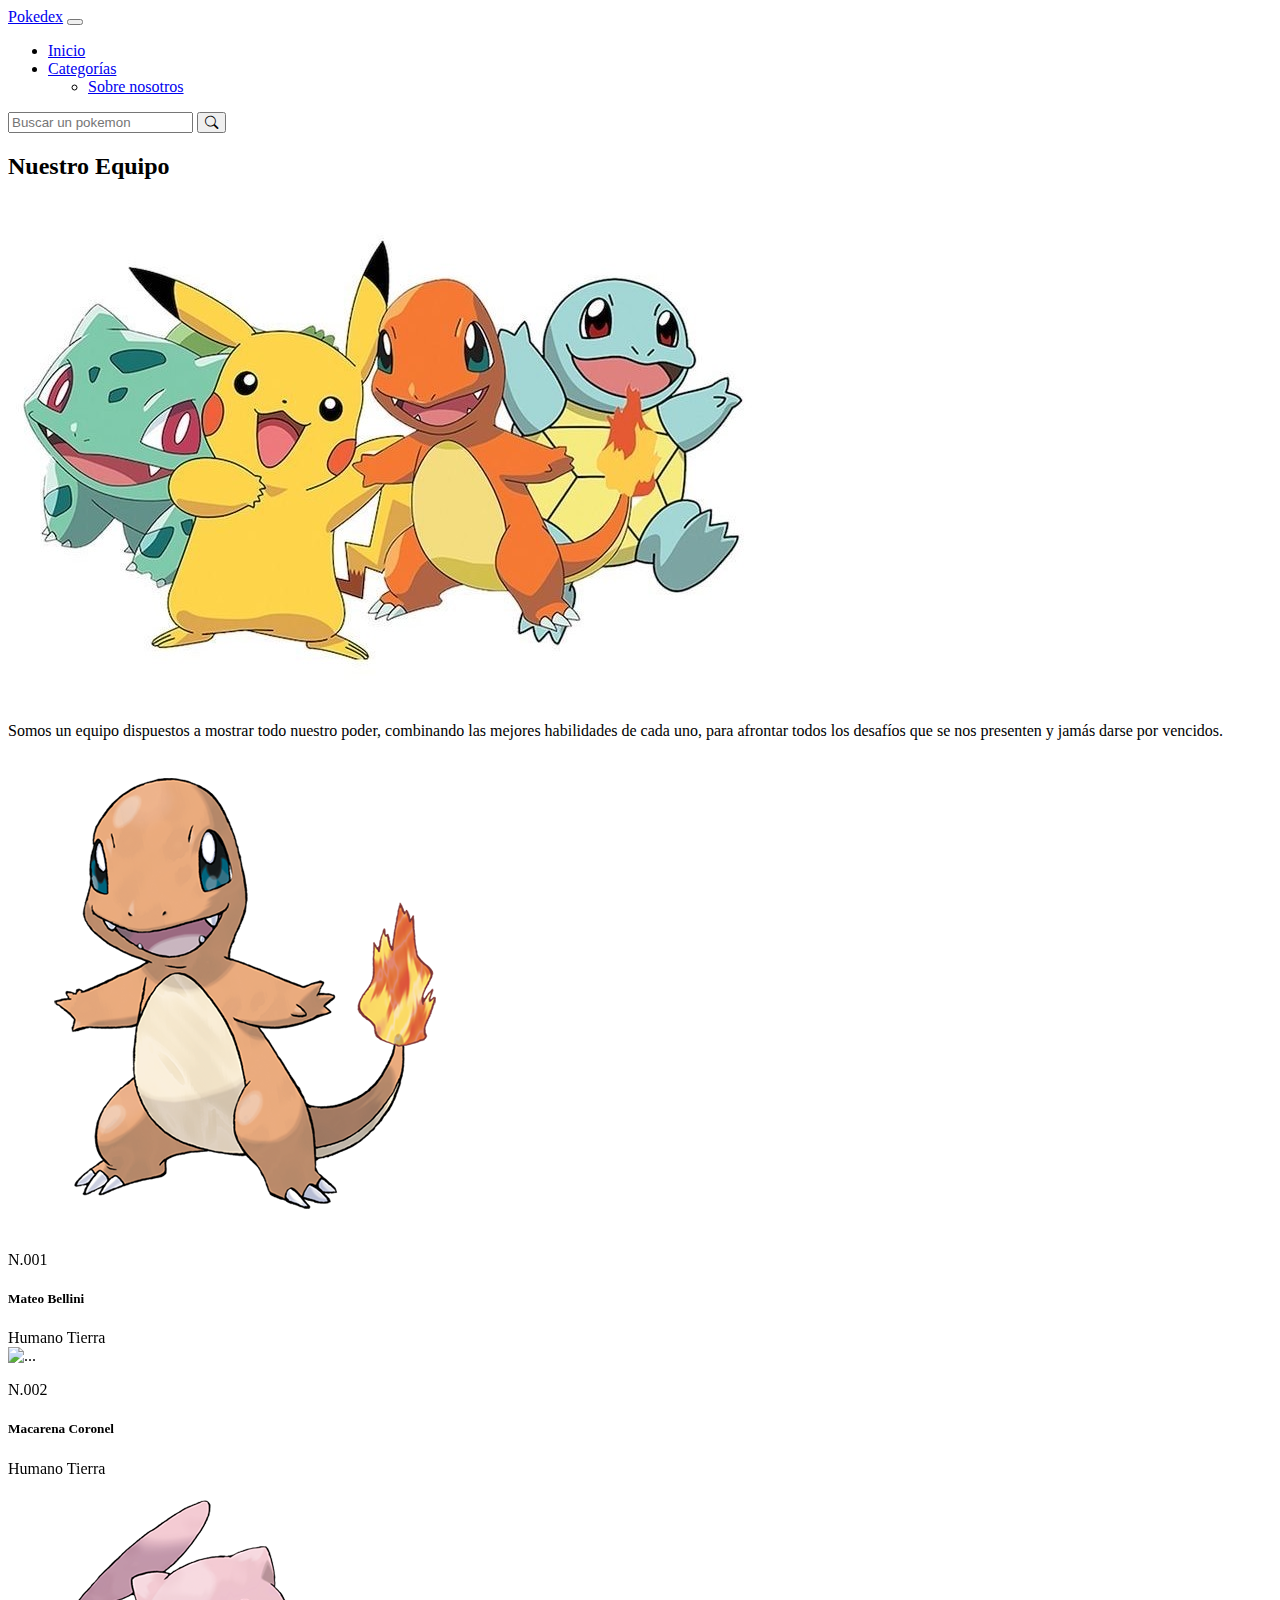
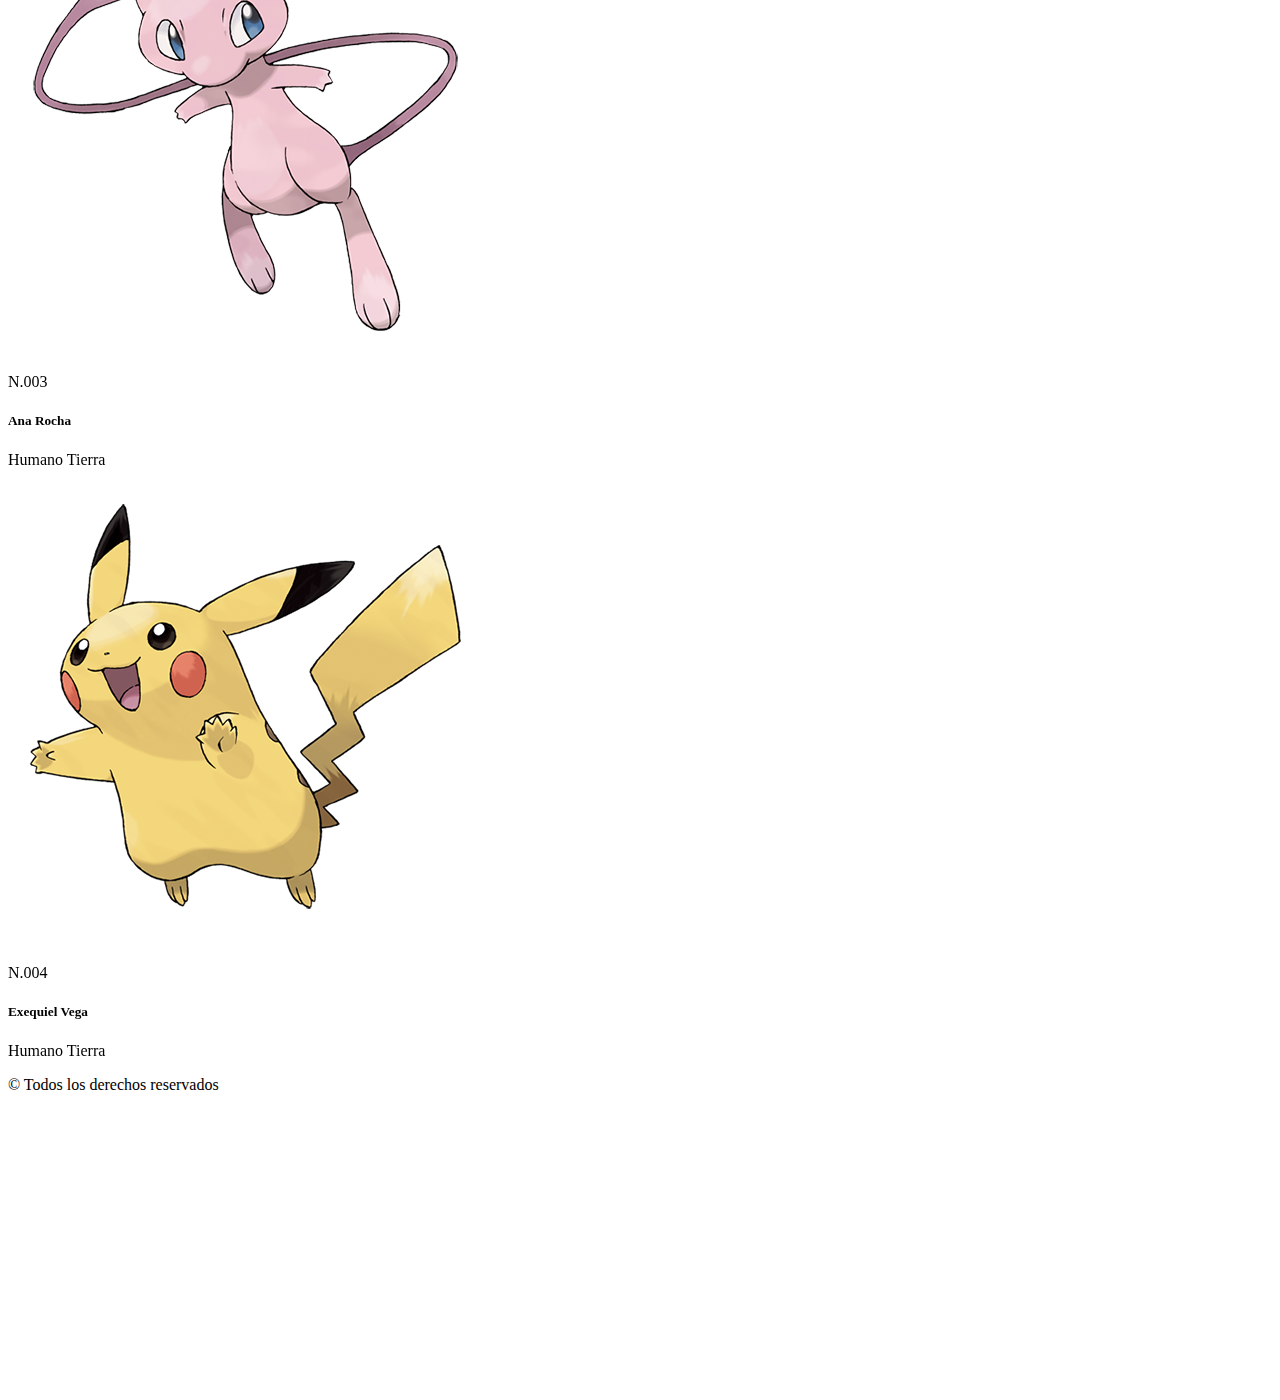
==== pages/aboutUs.html @ bca70d5a "Agregado de imágenes y modificación de datos en cards de la página aboutUs" ====
<!DOCTYPE html>
<html lang="en">
  <head>
    <meta charset="UTF-8" />
    <meta http-equiv="X-UA-Compatible" content="IE=edge" />
    <meta name="viewport" content="width=device-width, initial-scale=1.0" />
    <link
      rel="stylesheet"
      href="https://cdn.jsdelivr.net/npm/bootstrap-icons@1.10.3/font/bootstrap-icons.css"
    />
    <link
      href="https://cdn.jsdelivr.net/npm/bootstrap@5.3.0-alpha1/dist/css/bootstrap.min.css"
      rel="stylesheet"
      integrity="sha384-GLhlTQ8iRABdZLl6O3oVMWSktQOp6b7In1Zl3/Jr59b6EGGoI1aFkw7cmDA6j6gD"
      crossorigin="anonymous"
    />
    <link rel="stylesheet" href="../css/styles.css" />
    <title>Document</title>
  </head>
  <body>
    <header class="navbar navbar-expand-lg text-bg-danger">
      <nav class="container">
        <a class="navbar-brand text-light" href="../index.html">Pokedex</a>
        <button
          class="navbar-toggler"
          type="button"
          data-bs-toggle="collapse"
          data-bs-target="#navbarSupportedContent"
          aria-controls="navbarSupportedContent"
          aria-expanded="false"
          aria-label="Toggle navigation"
        >
          <span class="navbar-toggler-icon"></span>
        </button>
        <div class="collapse navbar-collapse" id="navbarSupportedContent">
          <ul class="navbar-nav me-auto mb-2 mb-lg-0">
            <li class="nav-item">
              <a class="nav-link active text-light" aria-current="page" href="../index.html"
                >Inicio</a
              >
            </li>

            <li class="nav-item dropdown">
              <a
                class="nav-link dropdown-toggle text-light opacity-50"
                href="#"
                role="button"
                data-bs-toggle="dropdown"
                aria-expanded="false"
              >
                Categorías
              </a>
              <ul class="dropdown-menu">
                <li>
                  <a class="dropdown-item" href="aboutUs.html">Sobre nosotros</a>
                </li>
              </ul>
            </li>
          </ul>
          <form class="d-flex" role="search">
            <input
              class="form-control me-2"
              type="search"
              placeholder="Buscar un pokemon"
              aria-label="Search"
            />
            <button class="btn btn-outline-light text-light" type="submit">
              <i class="bi bi-search"></i>
            </button>
          </form>
        </div>
      </nav>
    </header>
    <main>
      <section class="container">
        <div class="row py-3 px-4 px-lg-1">
          <h2 class="pt-3 text-center fs-1">Nuestro Equipo</h2>
            <div class="col-md-6">
                <img class="img-fluid img-banner" src="../img/equipo.jpg" alt="equipo pokedex">
            </div>
            <div  class="col-md-6 d-flex align-items-center">
                <p class="text-center fs-5">Somos un equipo dispuestos a mostrar todo nuestro poder, combinando las mejores habilidades de cada uno, para afrontar todos los desafíos que se nos presenten
                   y jamás darse por vencidos.</p>
            </div>
        </div>
        <div class="row row-cols-1 px-2 px-md-5 px-lg-0 pt-1 pb-5 mx-auto">
          <div class="col-md-6 col-lg-3 px-sm-5 px-md-3 px-lg-1 mb-3 single-card">
            <div class="card">
              <div class="front h-100 w-100">
                  <img src="../img/004.png" class="card-img-top" alt="Charmander">
                  <div class="card-body">
                      <p class="text-muted">N.001</p>
                      <h5 class="card-title">Mateo Bellini</h5>
                      <span class="badge text-bg-secondary">Humano</span>
                      <span class="badge text-bg-success">Tierra</span>
                  </div>
              </div>
              <div class="back h-100 w-100 bg-primary text-white p-3 rounded-1 d-none d-md-block">
                  <p class="pt-2 fw-bold mb-1">Mateo Bellini</p>
                  <hr class="mt-1">
                  <div class="row">
                      <p class="mb-1">Altura</p>
                      <p>1,80 m</p>
                      <p class="mb-1">Peso</p>
                      <p>75 kg</p>
                      <p class="mb-1">Habilidad</p>
                      <p>Mar Llamas</p>
                      <p class="mb-1">Actividad</p>
                      <p>Navbar, footer y slider</p>
                  </div>
              </div>
            </div>
          </div>
          <div class="col-md-6 col-lg-3 px-sm-5 px-md-3 px-lg-1 mb-3 single-card">
            <div class="card">
              <div class="front h-100 w-100">
                  <img src="" class="card-img-top" alt="...">
                  <div class="card-body">
                      <p class="text-muted">N.002</p>
                      <h5 class="card-title">Macarena Coronel</h5>
                      <span class="badge text-bg-secondary">Humano</span>
                      <span class="badge text-bg-success">Tierra</span>
                  </div>
              </div>
              <div class="back h-100 w-100 bg-primary text-white p-3 rounded-1 d-none d-md-block">
                  <p class="pt-2 fw-bold mb-1">Macarena Coronel</p>
                  <hr class="mt-1">
                  <div class="row">
                      <p class="mb-1">Altura</p>
                      <p class="mb-1">Peso</p>
                      <p class="mb-1">Habilidad</p>
                      <p class="mb-1">Actividad</p>
                      <p>Detalle de pokemón</p>
                  </div>
              </div>
            </div>
          </div>
          <div class="col-md-6 col-lg-3 px-sm-5 px-md-3 px-lg-1 mb-3 single-card">
            <div class="card">
              <div class="front h-100 w-100">
                  <img src="../img/Mew.png" class="card-img-top" alt="Mew">
                  <div class="card-body">
                      <p class="text-muted">N.003</p>
                      <h5 class="card-title">Ana Rocha</h5>
                      <span class="badge text-bg-secondary">Humano</span>
                      <span class="badge text-bg-success">Tierra</span>
                  </div>
              </div>
              <div class="back h-100 w-100 bg-primary text-white p-3 rounded-1 d-none d-md-block">
                  <p class="pt-2 fw-bold mb-1">Ana Rocha</p>
                  <hr class="mt-1">
                  <div class="row">
                      <p class="mb-1">Altura</p>
                      <p>1,5 m</p>
                      <p class="mb-1">Peso</p>
                      <p>45 kg</p>
                      <p class="mb-1">Habilidad</p>
                      <p>Sincronía</p>
                      <p class="mb-1">Actividad</p>
                      <p>Sobre Nosotros</p>
                  </div>
              </div>
            </div>
          </div>
          <div class="col-md-6 col-lg-3 px-sm-5 px-md-3 px-lg-1 mb-3 single-card">
            <div class="card">
              <div class="front h-100 w-100">
                  <img src="../img/Pikachu.png" class="card-img-top" alt="Pikachu">
                  <div class="card-body">
                      <p class="text-muted">N.004</p>
                      <h5 class="card-title">Exequiel Vega</h5>
                      <span class="badge text-bg-secondary">Humano</span>
                      <span class="badge text-bg-success">Tierra</span>
                  </div>
              </div>
              <div class="back h-100 w-100 bg-primary text-white p-3 rounded-1 d-none d-md-block">
                  <p class="pt-2 fw-bold mb-1">Exequiel Vega</p>
                  <hr class="mt-1">
                  <div class="row">
                      <p class="mb-1">Altura</p>
                      <p>1,77 m</p>
                      <p class="mb-1">Peso</p>
                      <p>85 kg</p>
                      <p class="mb-1">Habilidad</p>
                      <p>Pararrayos</p>
                      <p class="mb-1">Actividad</p>
                      <p>Cards de página principal</p>
                  </div>
              </div>
            </div>
          </div>
        </div>

      </section>
    </main>

    <footer class="text-bg-dark text-center py-3">
      <p>&copy; Todos los derechos reservados</p>
    </footer>
    <script
      src="https://cdn.jsdelivr.net/npm/bootstrap@5.3.0-alpha1/dist/js/bootstrap.bundle.min.js"
      integrity="sha384-w76AqPfDkMBDXo30jS1Sgez6pr3x5MlQ1ZAGC+nuZB+EYdgRZgiwxhTBTkF7CXvN"
      crossorigin="anonymous"
    ></script>
  </body>
</html>
---- css/styles.css ----
header nav .btn:hover i {
    color: #dc3545;
}

main .carousel {
    max-height: 24rem;
}

main .carousel img {
    max-height: 24rem;
    object-fit: cover;
}

@media all and (min-width: 768px){
    .single-card{
        position: relative;
        cursor: pointer;
    }
    .front, .back{
        backface-visibility: hidden;
        transition: all 1.5s cubic-bezier(0.7, -.5, 0.3, 1.8);
    }
    .front{
        transform: rotateY(0deg);    
    }
    .single-card:hover .front{
        transform: rotateY(180deg);
    }
    .single-card:hover .back{
        transform: rotateY(0deg);
    }
    .back{
        transform: rotateY(180deg);
        position: absolute;
    }
}
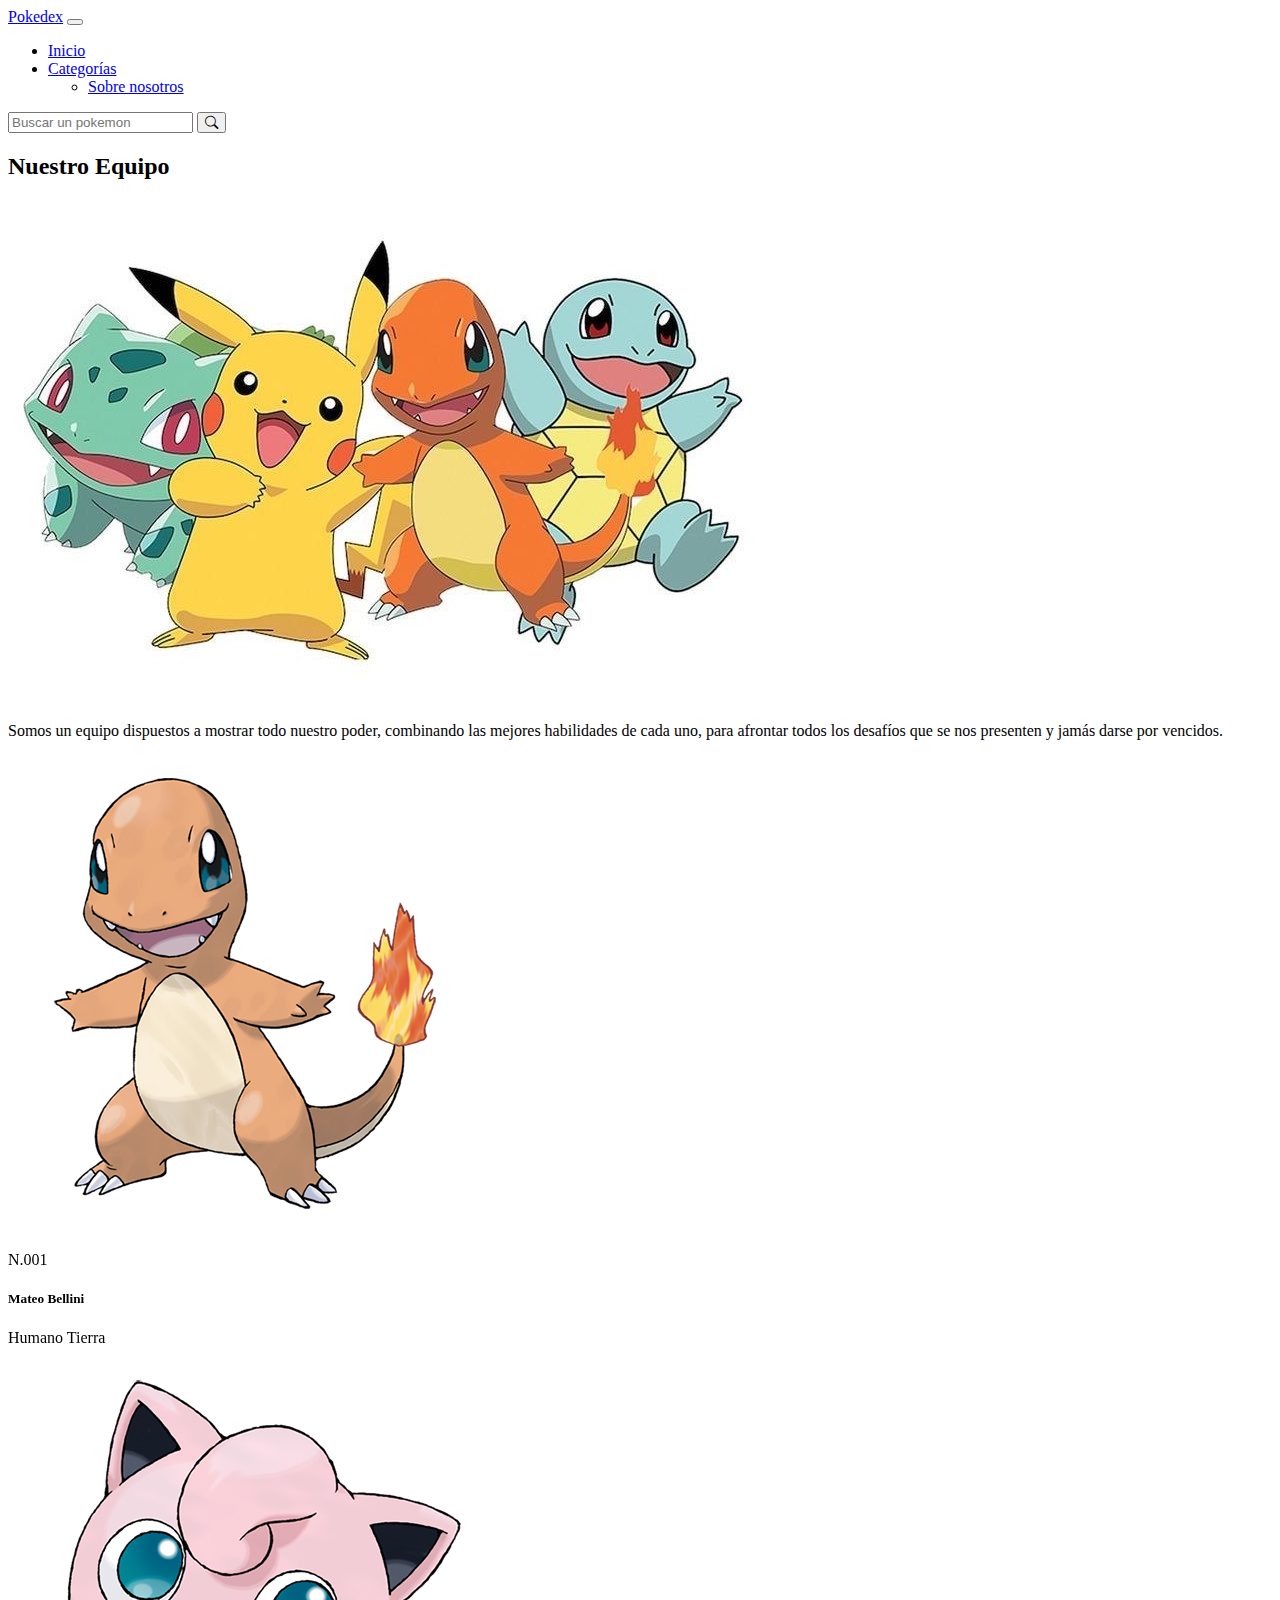
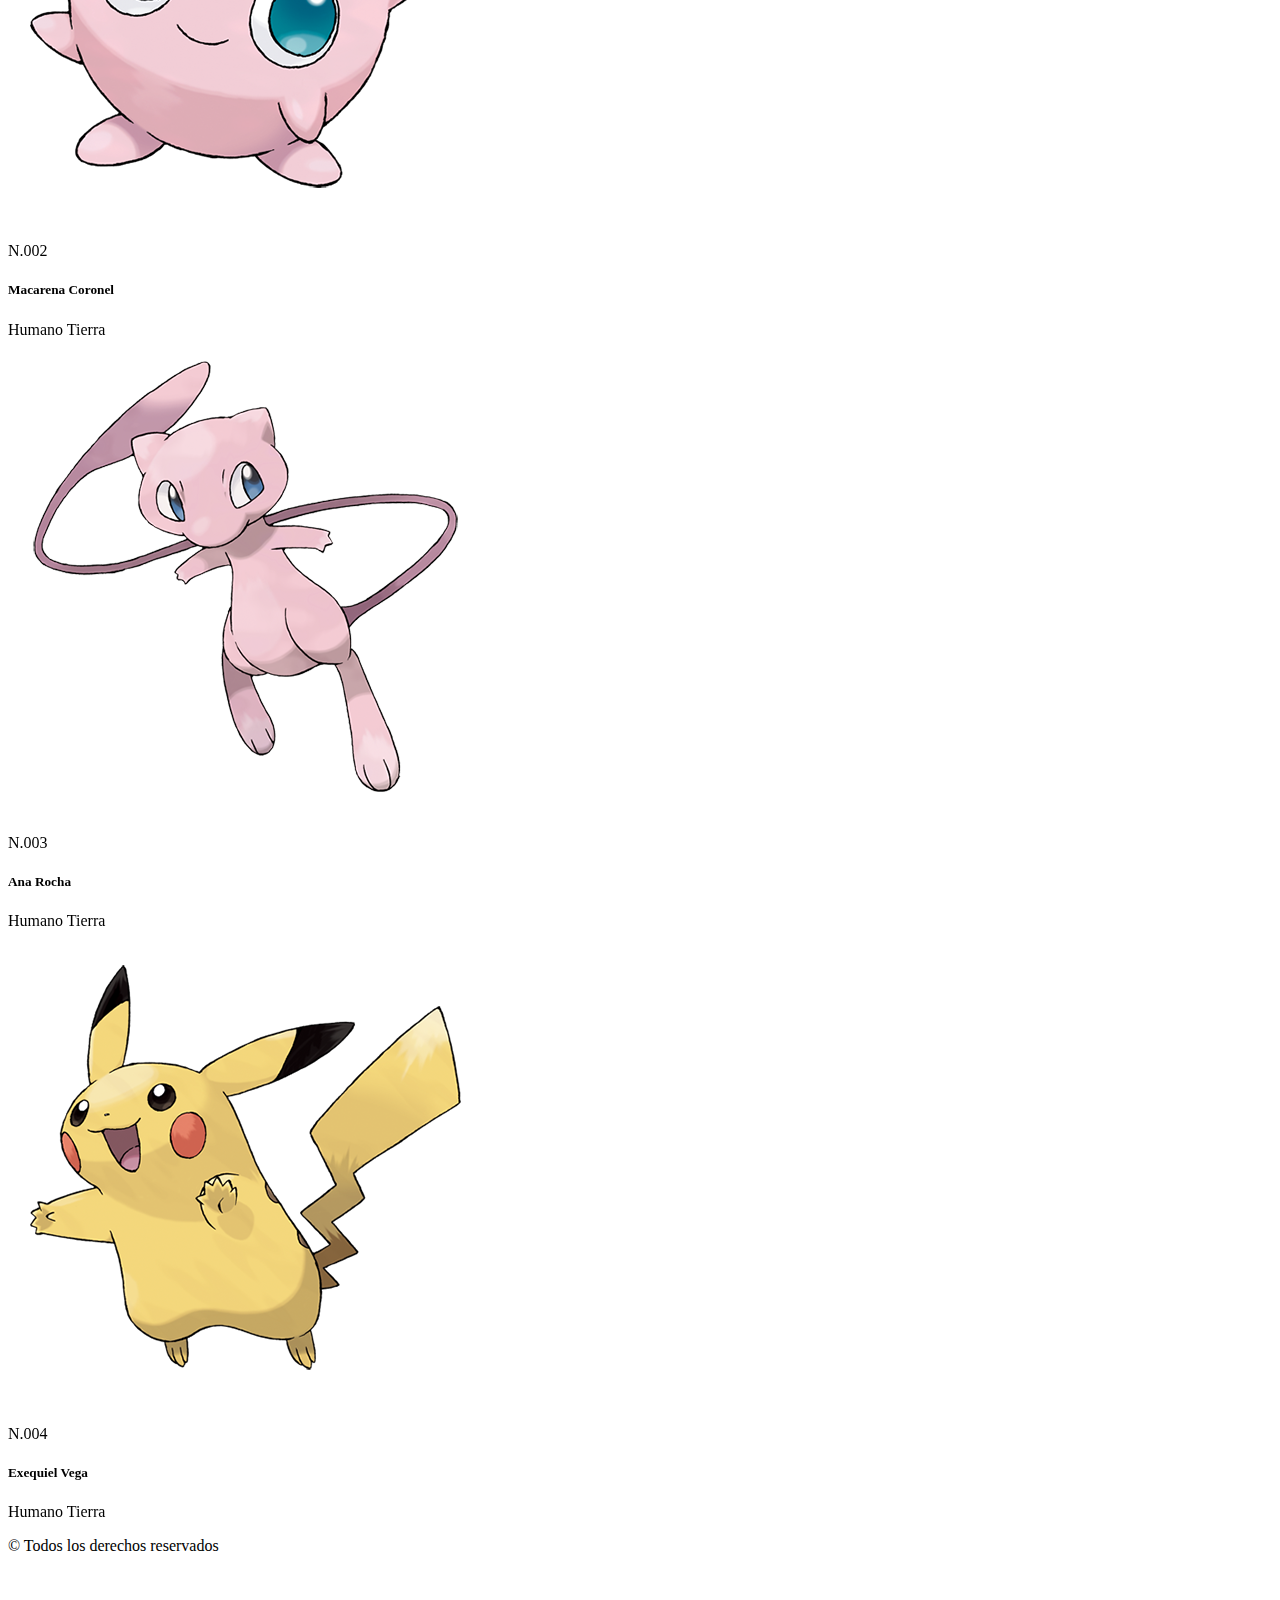
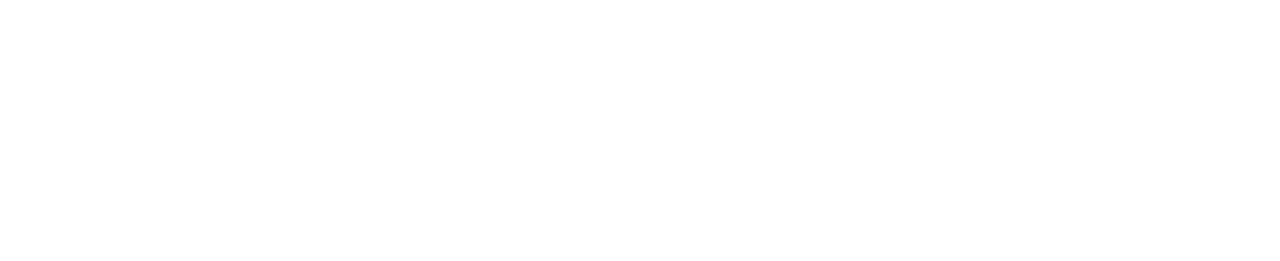
==== commit 0b4a134c: "Agregado de imagen en la tercera card y modificación del color y tamaño del título principal de la p" ====
--- a/pages/aboutUs.html
+++ b/pages/aboutUs.html
@@ -15,7 +15,7 @@
       crossorigin="anonymous"
     />
     <link rel="stylesheet" href="../css/styles.css" />
-    <title>Document</title>
+    <title>Sobre Nosotros</title>
   </head>
   <body>
     <header class="navbar navbar-expand-lg text-bg-danger">
@@ -74,7 +74,7 @@
     <main>
       <section class="container">
         <div class="row py-3 px-4 px-lg-1">
-          <h2 class="pt-3 text-center fs-1">Nuestro Equipo</h2>
+          <h2 class="pt-3 text-center display-4 fw-semibold text-secondary">Nuestro Equipo</h2>
             <div class="col-md-6">
                 <img class="img-fluid img-banner" src="../img/equipo.jpg" alt="equipo pokedex">
             </div>
@@ -91,8 +91,8 @@
                   <div class="card-body">
                       <p class="text-muted">N.001</p>
                       <h5 class="card-title">Mateo Bellini</h5>
-                      <span class="badge text-bg-secondary">Humano</span>
-                      <span class="badge text-bg-success">Tierra</span>
+                      <span class="badge text-bg-secondary rounded-4">Humano</span>
+                      <span class="badge text-bg-success rounded-4">Tierra</span>
                   </div>
               </div>
               <div class="back h-100 w-100 bg-primary text-white p-3 rounded-1 d-none d-md-block">
@@ -114,12 +114,12 @@
           <div class="col-md-6 col-lg-3 px-sm-5 px-md-3 px-lg-1 mb-3 single-card">
             <div class="card">
               <div class="front h-100 w-100">
-                  <img src="" class="card-img-top" alt="...">
+                  <img src="../img/Jigglypuff.png" class="card-img-top" alt="Jigglypuff ">
                   <div class="card-body">
                       <p class="text-muted">N.002</p>
                       <h5 class="card-title">Macarena Coronel</h5>
-                      <span class="badge text-bg-secondary">Humano</span>
-                      <span class="badge text-bg-success">Tierra</span>
+                      <span class="badge text-bg-secondary rounded-4">Humano</span>
+                      <span class="badge text-bg-success rounded-4">Tierra</span>
                   </div>
               </div>
               <div class="back h-100 w-100 bg-primary text-white p-3 rounded-1 d-none d-md-block">
@@ -142,8 +142,8 @@
                   <div class="card-body">
                       <p class="text-muted">N.003</p>
                       <h5 class="card-title">Ana Rocha</h5>
-                      <span class="badge text-bg-secondary">Humano</span>
-                      <span class="badge text-bg-success">Tierra</span>
+                      <span class="badge text-bg-secondary rounded-4">Humano</span>
+                      <span class="badge text-bg-success rounded-4">Tierra</span>
                   </div>
               </div>
               <div class="back h-100 w-100 bg-primary text-white p-3 rounded-1 d-none d-md-block">
@@ -169,8 +169,8 @@
                   <div class="card-body">
                       <p class="text-muted">N.004</p>
                       <h5 class="card-title">Exequiel Vega</h5>
-                      <span class="badge text-bg-secondary">Humano</span>
-                      <span class="badge text-bg-success">Tierra</span>
+                      <span class="badge text-bg-secondary rounded-4">Humano</span>
+                      <span class="badge text-bg-success rounded-4">Tierra</span>
                   </div>
               </div>
               <div class="back h-100 w-100 bg-primary text-white p-3 rounded-1 d-none d-md-block">
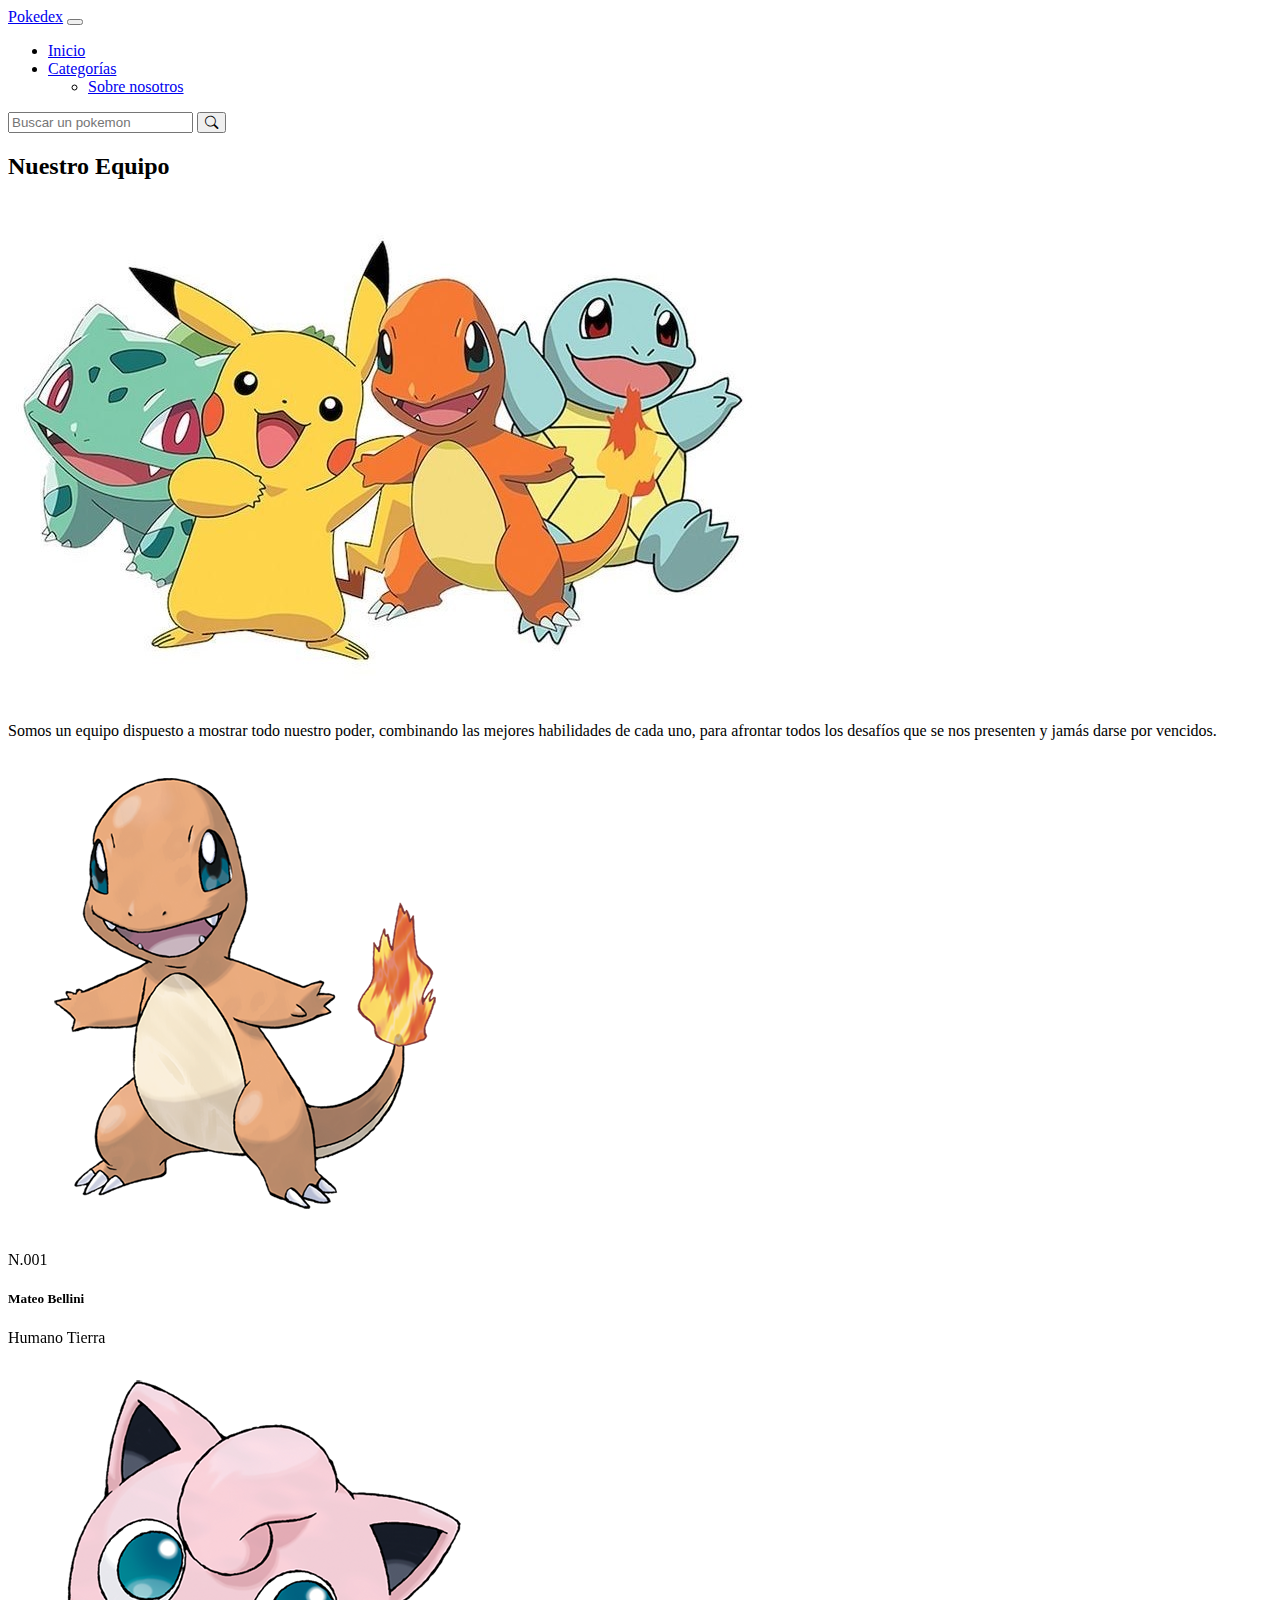
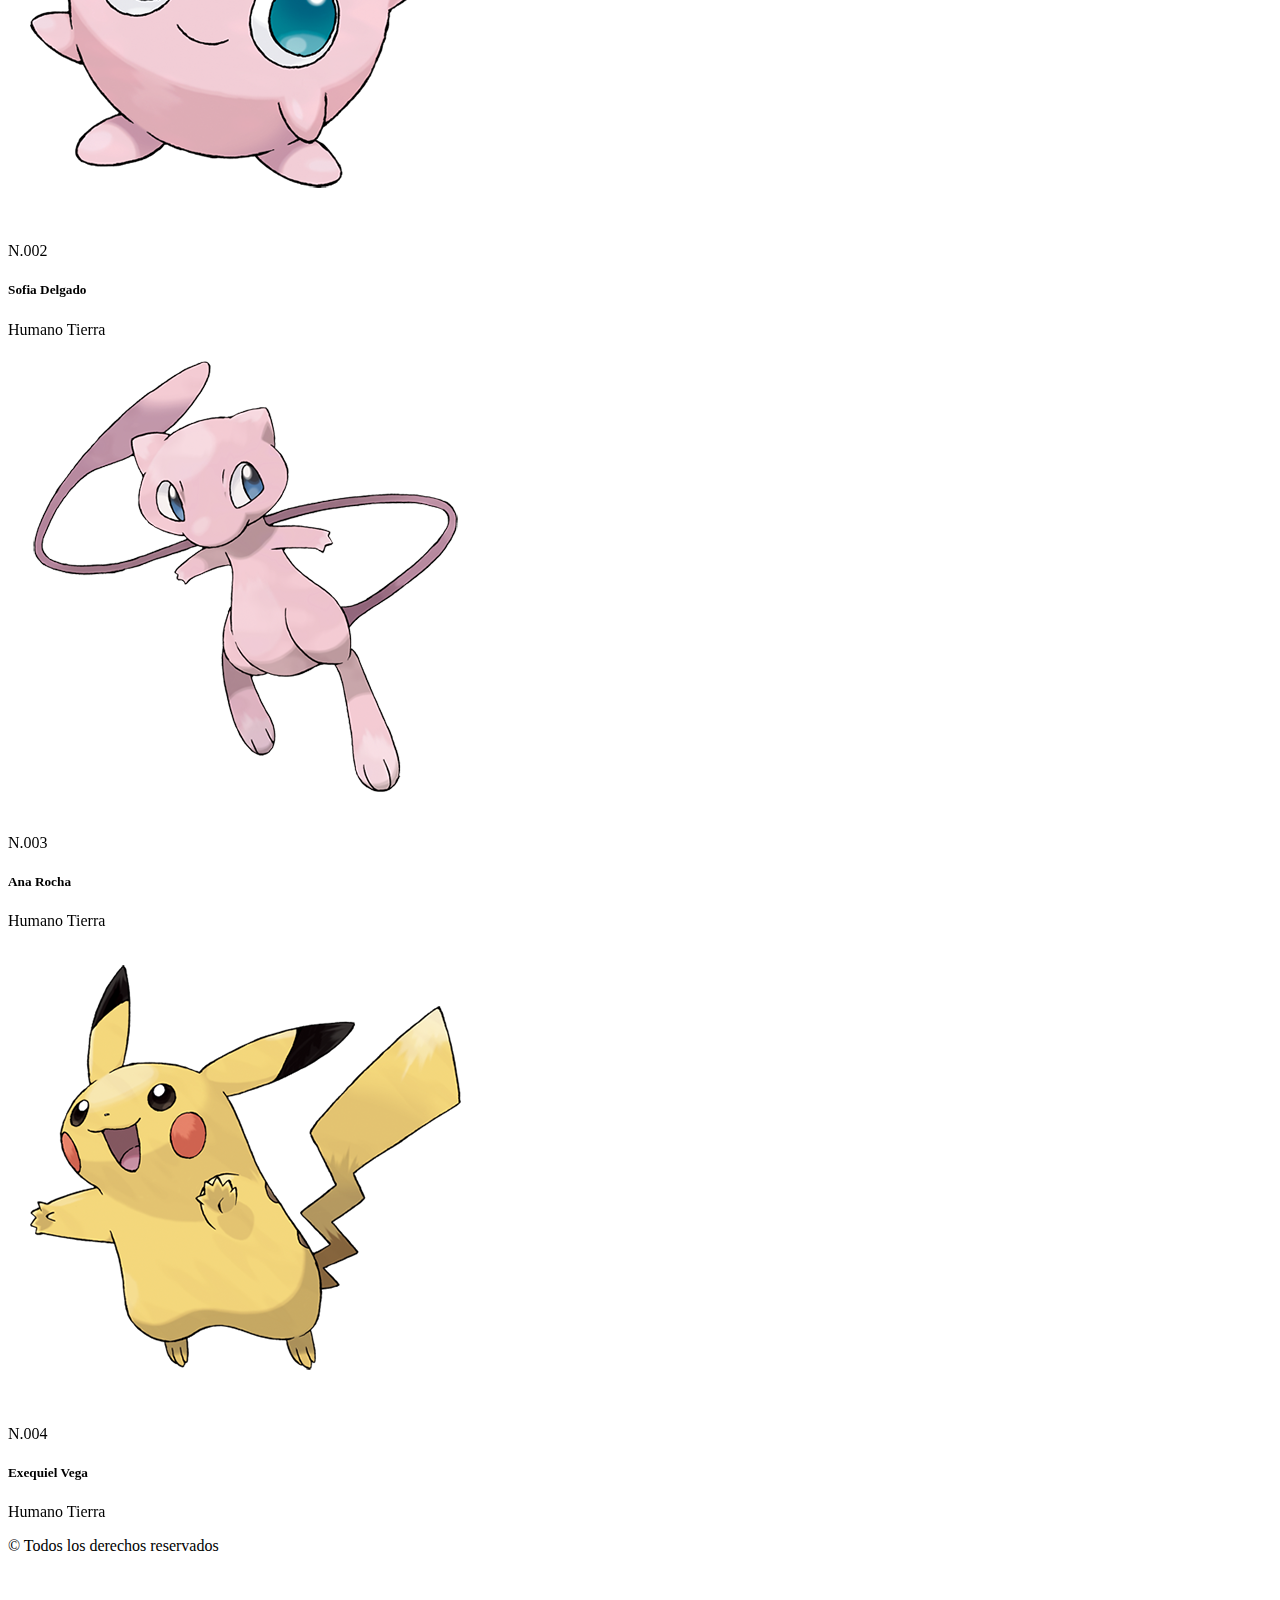
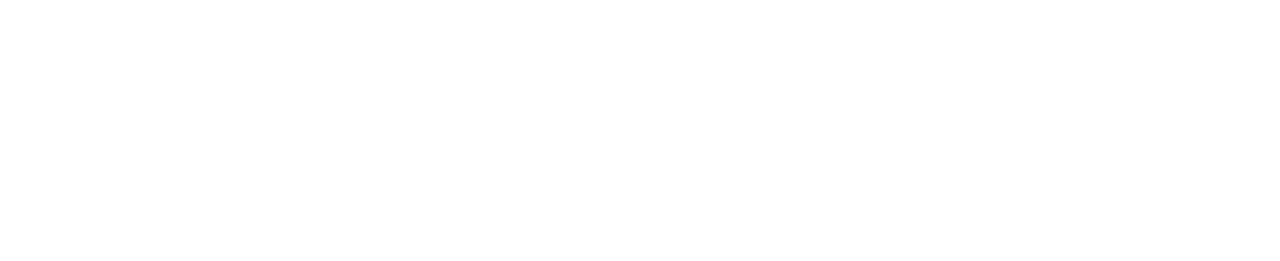
==== commit 88e63d0f: "Modificación de padding en las cards de la página aboutUs" ====
--- a/pages/aboutUs.html
+++ b/pages/aboutUs.html
@@ -76,10 +76,10 @@
         <div class="row py-3 px-4 px-lg-1">
           <h2 class="pt-3 text-center display-4 fw-semibold text-secondary">Nuestro Equipo</h2>
             <div class="col-md-6">
-                <img class="img-fluid img-banner" src="../img/equipo.jpg" alt="equipo pokedex">
+                <img class="img-fluid img-banner" src="../img/equipo.jpg" alt="Equipo Pokémon">
             </div>
             <div  class="col-md-6 d-flex align-items-center">
-                <p class="text-center fs-5">Somos un equipo dispuestos a mostrar todo nuestro poder, combinando las mejores habilidades de cada uno, para afrontar todos los desafíos que se nos presenten
+                <p class="text-center fs-5">Somos un equipo dispuesto a mostrar todo nuestro poder, combinando las mejores habilidades de cada uno, para afrontar todos los desafíos que se nos presenten
                    y jamás darse por vencidos.</p>
             </div>
         </div>
@@ -96,7 +96,7 @@
                   </div>
               </div>
               <div class="back h-100 w-100 bg-primary text-white p-3 rounded-1 d-none d-md-block">
-                  <p class="pt-2 fw-bold mb-1">Mateo Bellini</p>
+                  <p class="pt-3 fw-bold mb-1">Mateo Bellini</p>
                   <hr class="mt-1">
                   <div class="row">
                       <p class="mb-1">Altura</p>
@@ -117,20 +117,23 @@
                   <img src="../img/Jigglypuff.png" class="card-img-top" alt="Jigglypuff ">
                   <div class="card-body">
                       <p class="text-muted">N.002</p>
-                      <h5 class="card-title">Macarena Coronel</h5>
-                      <span class="badge text-bg-secondary rounded-4">Humano</span>
-                      <span class="badge text-bg-success rounded-4">Tierra</span>
-                  </div>
-              </div>
-              <div class="back h-100 w-100 bg-primary text-white p-3 rounded-1 d-none d-md-block">
-                  <p class="pt-2 fw-bold mb-1">Macarena Coronel</p>
-                  <hr class="mt-1">
-                  <div class="row">
-                      <p class="mb-1">Altura</p>
-                      <p class="mb-1">Peso</p>
-                      <p class="mb-1">Habilidad</p>
-                      <p class="mb-1">Actividad</p>
-                      <p>Detalle de pokemón</p>
+                      <h5 class="card-title">Sofia Delgado</h5>
+                      <span class="badge text-bg-secondary rounded-4">Humano</span>
+                      <span class="badge text-bg-success rounded-4">Tierra</span>
+                  </div>
+              </div>
+              <div class="back h-100 w-100 bg-primary text-white p-3 rounded-1 d-none d-md-block">
+                  <p class="pt-3 fw-bold mb-1">Sofia Delgado</p>
+                  <hr class="mt-1">
+                  <div class="row">
+                      <p class="mb-1">Altura</p>
+                      <p></p>
+                      <p class="mb-1">Peso</p>
+                      <p></p>
+                      <p class="mb-1">Habilidad</p>
+                      <p>Gran Encanto y Tenacidad</p>
+                      <p class="mb-1">Actividad</p>
+                      <p>Detalle de Pokémon</p>
                   </div>
               </div>
             </div>
@@ -147,7 +150,7 @@
                   </div>
               </div>
               <div class="back h-100 w-100 bg-primary text-white p-3 rounded-1 d-none d-md-block">
-                  <p class="pt-2 fw-bold mb-1">Ana Rocha</p>
+                  <p class="pt-3 fw-bold mb-1">Ana Rocha</p>
                   <hr class="mt-1">
                   <div class="row">
                       <p class="mb-1">Altura</p>
@@ -174,7 +177,7 @@
                   </div>
               </div>
               <div class="back h-100 w-100 bg-primary text-white p-3 rounded-1 d-none d-md-block">
-                  <p class="pt-2 fw-bold mb-1">Exequiel Vega</p>
+                  <p class="pt-3 fw-bold mb-1">Exequiel Vega</p>
                   <hr class="mt-1">
                   <div class="row">
                       <p class="mb-1">Altura</p>
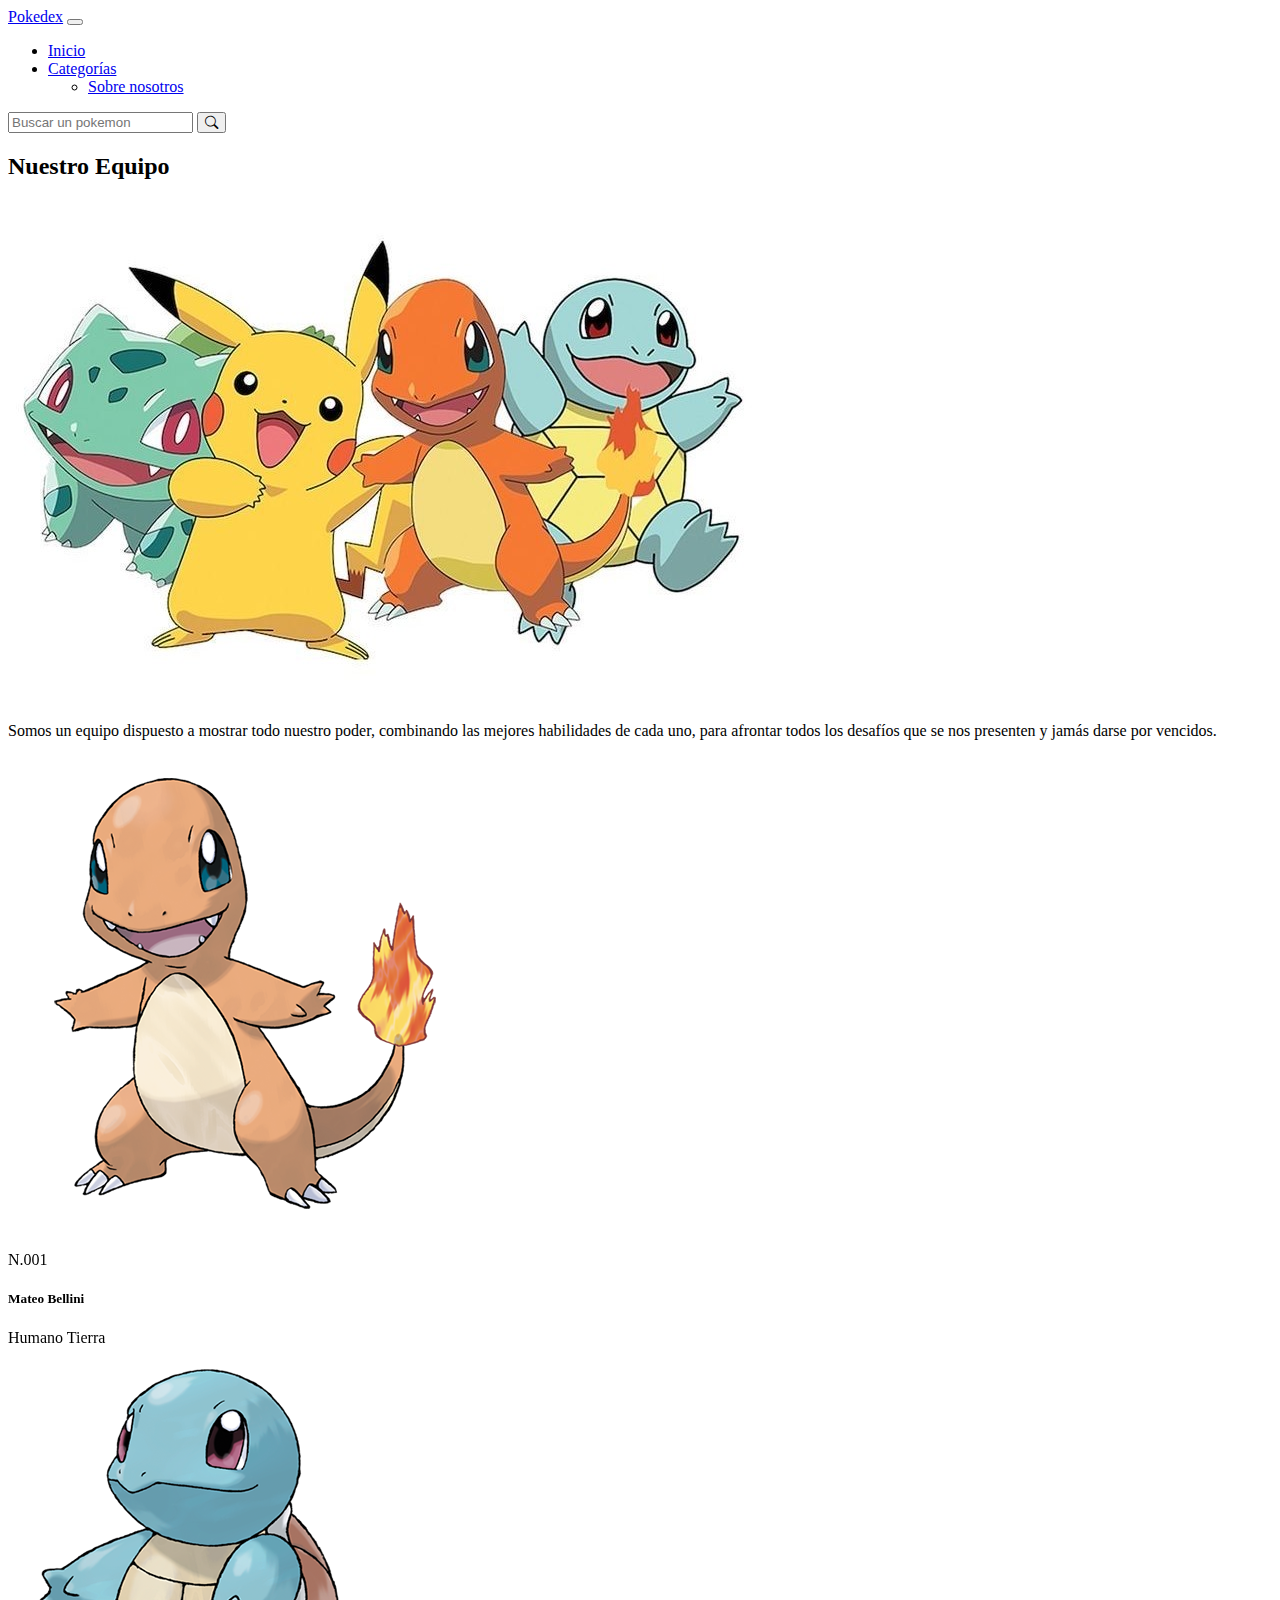
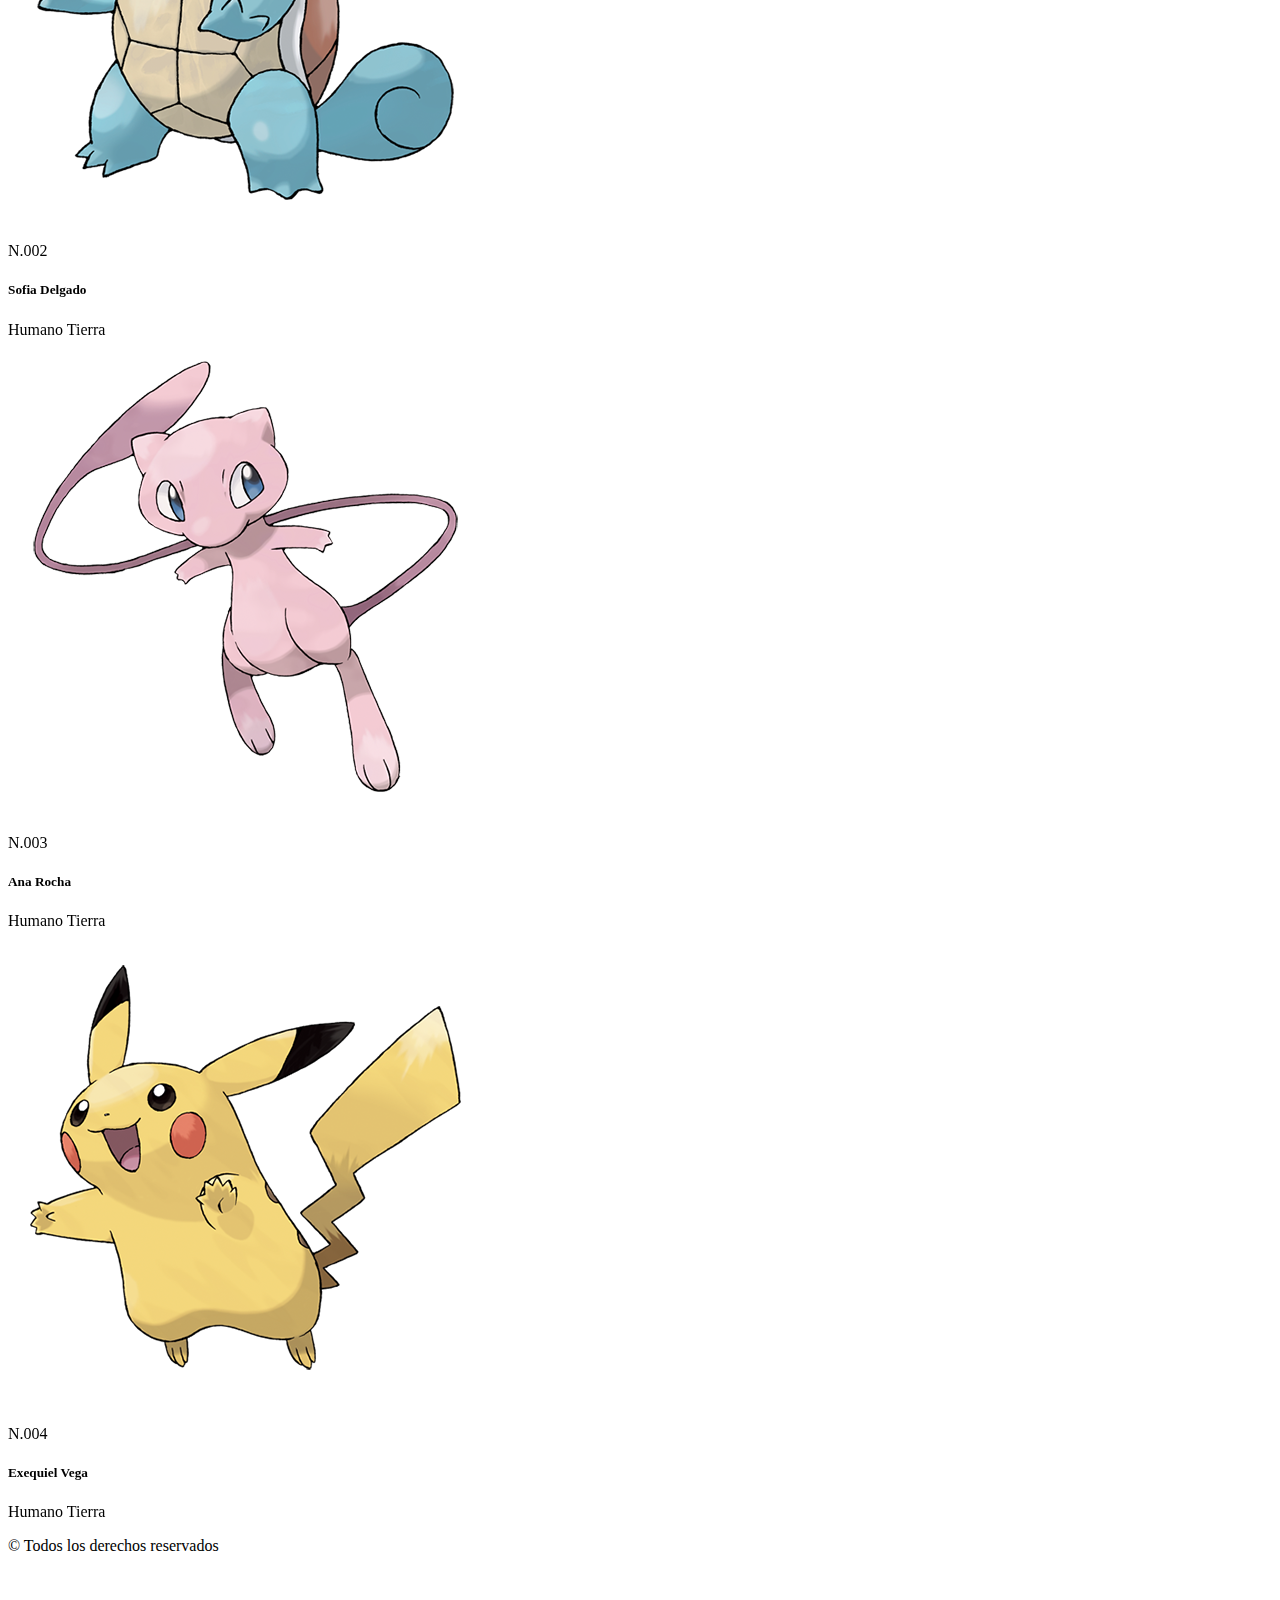
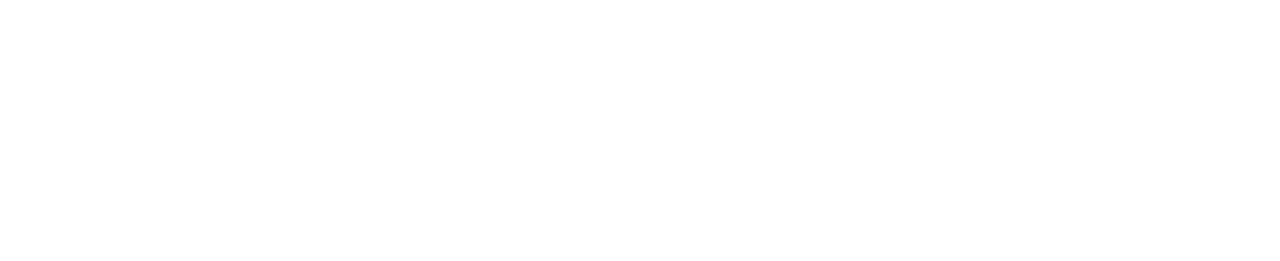
==== commit d88c1b1f: "Modificación de imagen y datos de la segunda card de la pagina aboutUs" ====
--- a/pages/aboutUs.html
+++ b/pages/aboutUs.html
@@ -114,7 +114,7 @@
           <div class="col-md-6 col-lg-3 px-sm-5 px-md-3 px-lg-1 mb-3 single-card">
             <div class="card">
               <div class="front h-100 w-100">
-                  <img src="../img/Jigglypuff.png" class="card-img-top" alt="Jigglypuff ">
+                  <img src="../img/Squirtle.png" class="card-img-top" alt="Squirtle">
                   <div class="card-body">
                       <p class="text-muted">N.002</p>
                       <h5 class="card-title">Sofia Delgado</h5>
@@ -127,11 +127,11 @@
                   <hr class="mt-1">
                   <div class="row">
                       <p class="mb-1">Altura</p>
-                      <p></p>
-                      <p class="mb-1">Peso</p>
-                      <p></p>
-                      <p class="mb-1">Habilidad</p>
-                      <p>Gran Encanto y Tenacidad</p>
+                      <p>1,65 m</p>
+                      <p class="mb-1">Peso</p>
+                      <p>85 kg</p>
+                      <p class="mb-1">Habilidad</p>
+                      <p>Torrente</p>
                       <p class="mb-1">Actividad</p>
                       <p>Detalle de Pokémon</p>
                   </div>
